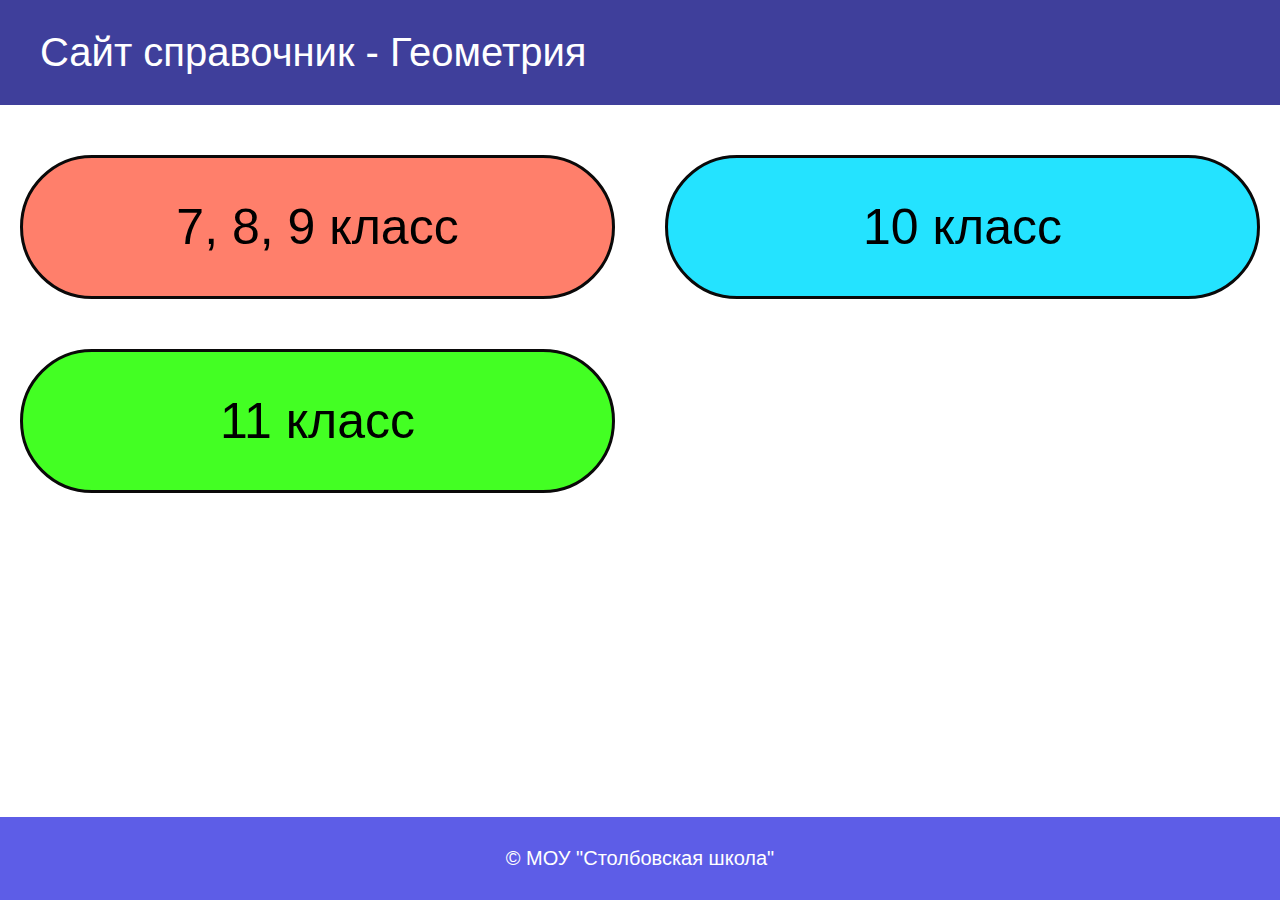
==== index 5.html @ 44f0fbb0 "о" ====
<!DOCTYPE>
<html>

	<head>
		<meta charset="UTF-8"/>
		<title>Геометрия</title>
		<link rel="icon" href="images/ico.ico" type="images/x-icon">
		<link href="style.css" rel="stylesheet" type="text/css">
		<meta name="viewport" content="width=device-width, initial-scale=1.0">
	</head>
	
<a href="index.html"><header class="header">Сайт справочник - Геометрия</header></a>

<main class="content">
  <ul class="list">
    <li class="item"><a class="box box3" href="https://yadi.sk/i/hQaYKazcxT2ozg"  target="_blank">7, 8, 9 класс</a></li>
    <li class="item"><a class="box box4" href="" target="_blank">10 класс</a></li>
    <li class="item"><a class="box box5" href="" target="_blank">11 класс</a></li>
  </ul>
</main>

<footer class="footer">© МОУ "Столбовская школа"</footer>
---- style.css ----
* {
  box-sizing: border-box;
}

body {
  display: grid;
  grid-template-rows: min-content 1fr min-content;
  min-height: 100vh;
  margin: 0;

  background: url(images/qq.jpg) no-repeat center center fixed;
  background-size: cover;
  font-family: arial, sans-serif;
}


a {
  color: #000000;
  text-decoration: none;
}


.header {
  position: sticky;
  top: 0;
  background-color: #3f3f9b;
  padding-left: 40px;
  padding-top: 30px;
  padding-bottom: 30px;
  padding-right: 40px;
  font-size: 40px;
  margin: 0;
  color: #ffffff;
  text-align: left;
}

.footer {
  background-color: #5d5de7;
  color: #ffffff;
  padding: 30px;
  font-size: 20px;
  text-align: center;
}

.list {
  display: grid;
  grid-template-columns: repeat(auto-fit, minmax(280px, 1fr));
  grid-gap: 50px;
  margin: 50px 20px;
  list-style-type: none;
  padding: 0;
}

.box {
  display: block;
  padding: 20px;
  font-size: 30px;
  text-align: center;
  border: 3px solid #0A0909;
  border-radius: 100px;
}

.box:hover {
  transform: scale(1.1);
}

.box3 {
  background-color: #ff7f6b;
}

.box4 {
  background-color: #24e3ff;
}

.box5 {
  background-color: #43ff23;
}

.box6 {
  background-color: #ff3926;
}

.box7 {
  background-color: #0000fe;
}

.box1 {
	background-color: #ff3b8f;
}

@media (min-width: 500px) {
  .list {
    grid-template-columns: repeat(auto-fit, minmax(400px, 1fr));

  }

  .box {
    padding: 40px;
    font-size: 50px;
  }
}
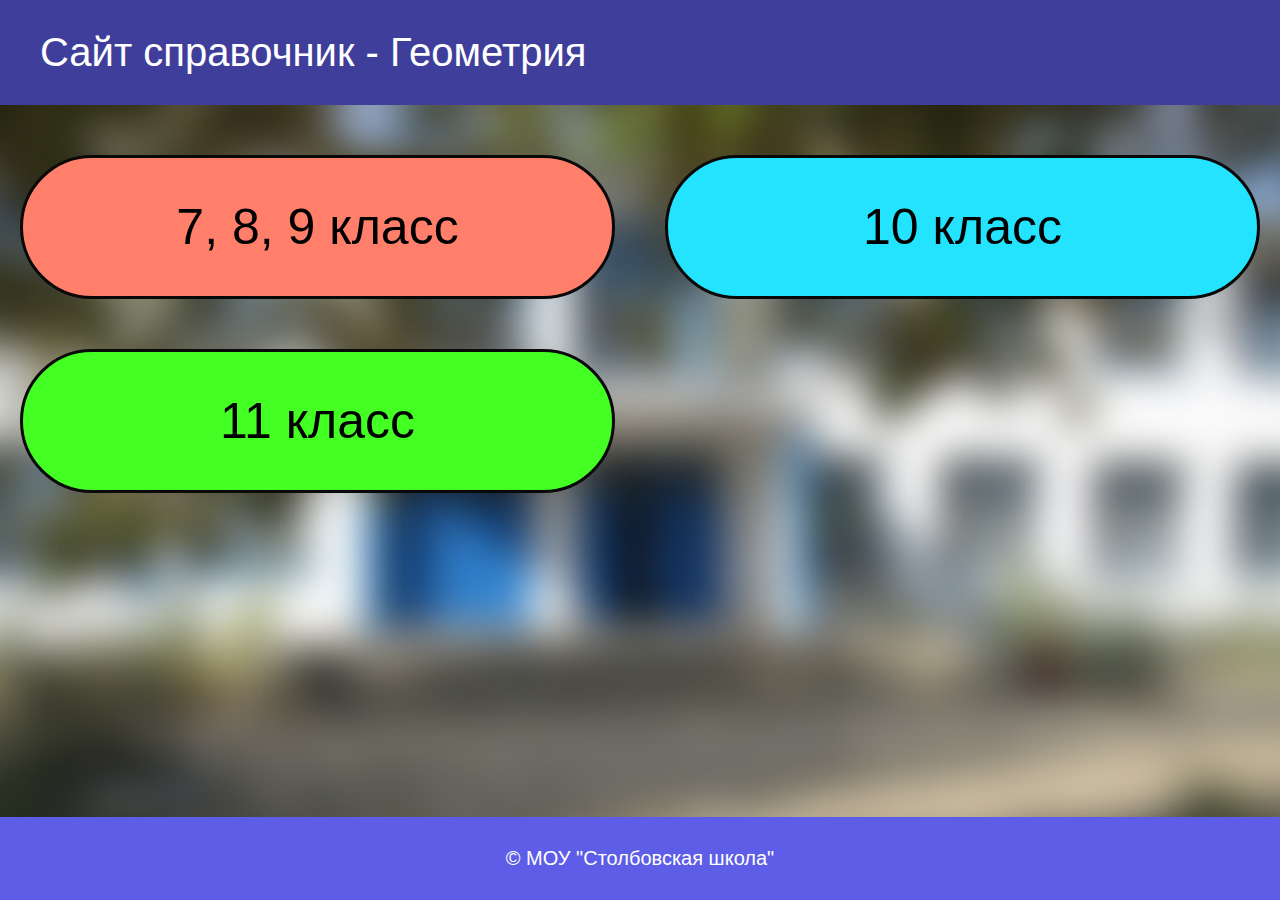
==== commit 43d5fb28: "bbb" ====
--- a/index 5.html
+++ b/index 5.html
@@ -1,22 +1,22 @@
-<!DOCTYPE>
-<html>
-
-	<head>
-		<meta charset="UTF-8"/>
-		<title>Геометрия</title>
-		<link rel="icon" href="images/ico.ico" type="images/x-icon">
-		<link href="style.css" rel="stylesheet" type="text/css">
-		<meta name="viewport" content="width=device-width, initial-scale=1.0">
-	</head>
-	
-<a href="index.html"><header class="header">Сайт справочник - Геометрия</header></a>
-
-<main class="content">
-  <ul class="list">
-    <li class="item"><a class="box box3" href="https://yadi.sk/i/hQaYKazcxT2ozg"  target="_blank">7, 8, 9 класс</a></li>
-    <li class="item"><a class="box box4" href="" target="_blank">10 класс</a></li>
-    <li class="item"><a class="box box5" href="" target="_blank">11 класс</a></li>
-  </ul>
-</main>
-
+<!DOCTYPE>
+<html>
+
+	<head>
+		<meta charset="UTF-8"/>
+		<title>Геометрия</title>
+		<link rel="icon" href="images/ico.ico" type="images/x-icon">
+		<link href="style.css" rel="stylesheet" type="text/css">
+		<meta name="viewport" content="width=device-width, initial-scale=1.0">
+	</head>
+	
+<a href="index.html"><header class="header">Сайт справочник - Геометрия</header></a>
+
+<main class="content">
+  <ul class="list">
+    <li class="item"><a class="box box3" href="https://yadi.sk/i/hQaYKazcxT2ozg"  target="_blank">7, 8, 9 класс</a></li>
+    <li class="item"><a class="box box4" href="" target="_blank">10 класс</a></li>
+    <li class="item"><a class="box box5" href="" target="_blank">11 класс</a></li>
+  </ul>
+</main>
+
 <footer class="footer">© МОУ "Столбовская школа"</footer>--- a/style.css
+++ b/style.css
@@ -1,101 +1,101 @@
-* {
-  box-sizing: border-box;
-}
-
-body {
-  display: grid;
-  grid-template-rows: min-content 1fr min-content;
-  min-height: 100vh;
-  margin: 0;
-
-  background: url(images/qq.jpg) no-repeat center center fixed;
-  background-size: cover;
-  font-family: arial, sans-serif;
-}
-
-
-a {
-  color: #000000;
-  text-decoration: none;
-}
-
-
-.header {
-  position: sticky;
-  top: 0;
-  background-color: #3f3f9b;
-  padding-left: 40px;
-  padding-top: 30px;
-  padding-bottom: 30px;
-  padding-right: 40px;
-  font-size: 40px;
-  margin: 0;
-  color: #ffffff;
-  text-align: left;
-}
-
-.footer {
-  background-color: #5d5de7;
-  color: #ffffff;
-  padding: 30px;
-  font-size: 20px;
-  text-align: center;
-}
-
-.list {
-  display: grid;
-  grid-template-columns: repeat(auto-fit, minmax(280px, 1fr));
-  grid-gap: 50px;
-  margin: 50px 20px;
-  list-style-type: none;
-  padding: 0;
-}
-
-.box {
-  display: block;
-  padding: 20px;
-  font-size: 30px;
-  text-align: center;
-  border: 3px solid #0A0909;
-  border-radius: 100px;
-}
-
-.box:hover {
-  transform: scale(1.1);
-}
-
-.box3 {
-  background-color: #ff7f6b;
-}
-
-.box4 {
-  background-color: #24e3ff;
-}
-
-.box5 {
-  background-color: #43ff23;
-}
-
-.box6 {
-  background-color: #ff3926;
-}
-
-.box7 {
-  background-color: #0000fe;
-}
-
-.box1 {
-	background-color: #ff3b8f;
-}
-
-@media (min-width: 500px) {
-  .list {
-    grid-template-columns: repeat(auto-fit, minmax(400px, 1fr));
-
-  }
-
-  .box {
-    padding: 40px;
-    font-size: 50px;
-  }
-}
+* {
+  box-sizing: border-box;
+}
+
+body {
+  display: grid;
+  grid-template-rows: min-content 1fr min-content;
+  min-height: 100vh;
+  margin: 0;
+
+  background: url(images/qq.jpg) no-repeat center center fixed;
+  background-size: cover;
+  font-family: arial, sans-serif;
+}
+
+
+a {
+  color: #000000;
+  text-decoration: none;
+}
+
+
+.header {
+  position: sticky;
+  top: 0;
+  background-color: #3f3f9b;
+  padding-left: 40px;
+  padding-top: 30px;
+  padding-bottom: 30px;
+  padding-right: 40px;
+  font-size: 40px;
+  margin: 0;
+  color: #ffffff;
+  text-align: left;
+}
+
+.footer {
+  background-color: #5d5de7;
+  color: #ffffff;
+  padding: 30px;
+  font-size: 20px;
+  text-align: center;
+}
+
+.list {
+  display: grid;
+  grid-template-columns: repeat(auto-fit, minmax(280px, 1fr));
+  grid-gap: 50px;
+  margin: 50px 20px;
+  list-style-type: none;
+  padding: 0;
+}
+
+.box {
+  display: block;
+  padding: 20px;
+  font-size: 30px;
+  text-align: center;
+  border: 3px solid #0A0909;
+  border-radius: 100px;
+}
+
+.box:hover {
+  transform: scale(1.1);
+}
+
+.box3 {
+  background-color: #ff7f6b;
+}
+
+.box4 {
+  background-color: #24e3ff;
+}
+
+.box5 {
+  background-color: #43ff23;
+}
+
+.box6 {
+  background-color: #ff3926;
+}
+
+.box7 {
+  background-color: #0000fe;
+}
+
+.box1 {
+	background-color: #ff3b8f;
+}
+
+@media (min-width: 500px) {
+  .list {
+    grid-template-columns: repeat(auto-fit, minmax(400px, 1fr));
+
+  }
+
+  .box {
+    padding: 40px;
+    font-size: 50px;
+  }
+}
